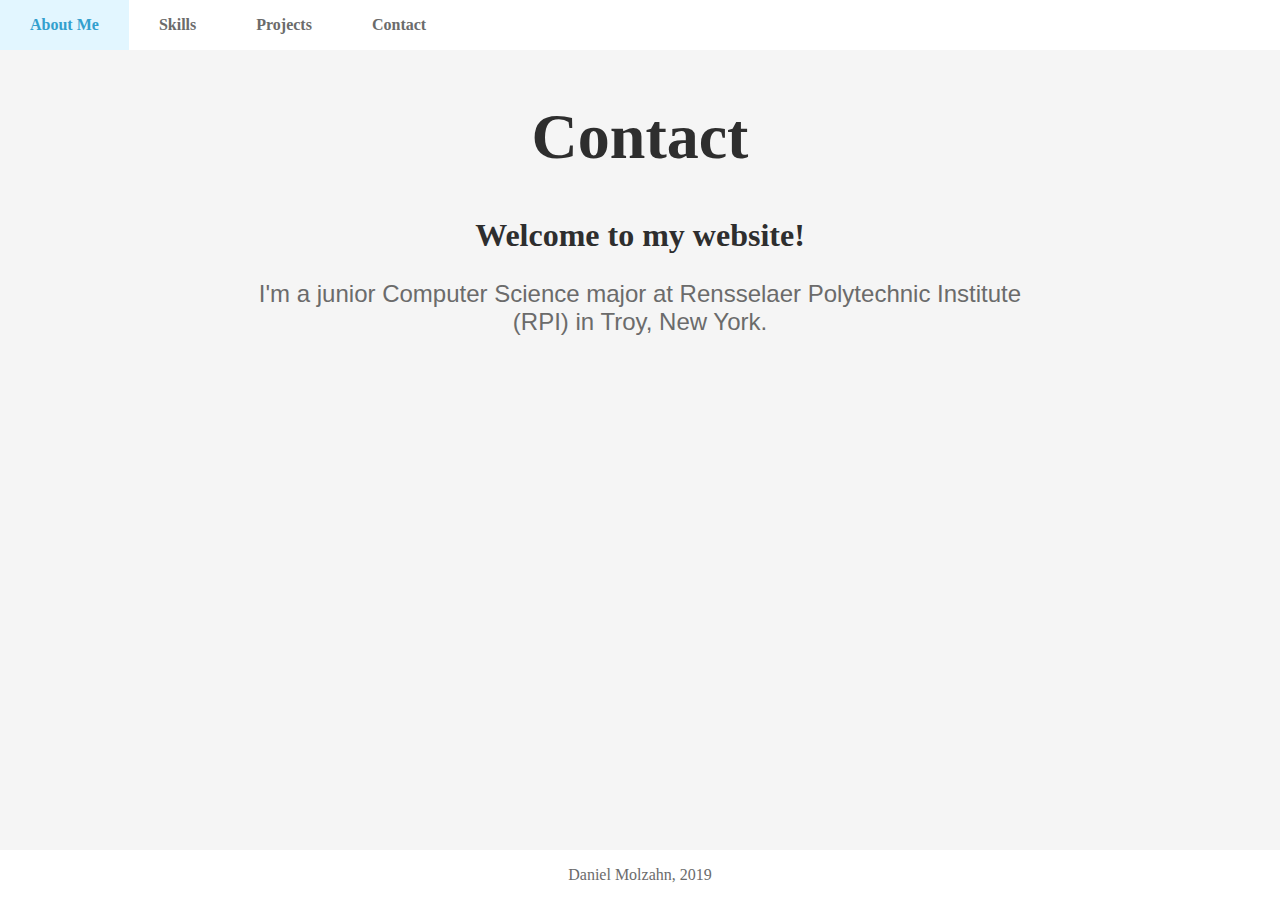
==== contact.html @ 92d6dfab "Added other tabs" ====
<html>
<head>
<link href="style1.css" rel="stylesheet">
</head>
  <div class="topbar">
    <div class="navbar">
      <ul>
        <li><a href="index.html">About Me</a></li>
        <li><a href="skills.html">Skills</a></li>
        <li><a href="projects.html">Projects</a></li>
        <li><a href="contact.html">Contact</a></li>
      </ul>
    </div>
  </div>

<body>
  <h1> Contact </h1>
  <h2> Welcome to my website! </h2>
  <p> I'm a junior Computer Science major at Rensselaer Polytechnic Institute (RPI) in Troy, New York. </p>
</body>

<footer>
  <p> Daniel Molzahn, 2019 </p>
</footer>

</html>
---- style1.css ----
h1 {
  font-family: serif;
  font-size: 64px;
  font-weight: bold;
  text-align: center;
  color: #2e2e2e;
}

h2 {
  font-family: serif;
  font-size: 32px;
  font-weight: bold;
  text-align: center;
  color: #2e2e2e;
}

body {
  font-family: sans-serif;
  background-color: #f5f5f5;
  margin-top: 100px;
  margin-bottom: 80px;
  margin-right: 20%;
  margin-left: 20%;
}

body p{
  color: #6b6b6b;
  font-size: 24px;
  text-align: center;
}

a {
  color: #33a0ce;
  font-size: 24px;
  text-align: center;
  text-decoration: none;
}


a:link {
  color: #33a0ce;
}

a:visited {
  color: #33a0ce;
}

a:hover {
  color: #247699;
}

div.navbar {
  font-size: 16px;
  font-weight: bold;
  color: #6b6b6b;

}

div.navbar ul {
    list-style-type: none;
    margin: 0;
    padding: 0;
    overflow: hidden;
    background-color: white;
}

div.navbar li {
    float: left;
    color: inherit;
    background-color: white;
}

div.navbar li a {
    display: block;
    color: inherit;
    text-align: center;
    padding: 16px 30px;
    text-decoration: none;
    background-color: white;
    font-size: inherit;
    display: inline-block;
}

div.navbar li a:hover:not(.active) {
    color: #33a0ce;
    background-color: #e2f6ff;
    font-size: inherit;

}

div.navbar .active {
    font-size: inherit;
    color: white;
    background-color: #33a0ce;


}

div.topbar {
  font-family: serif;
  position: fixed;
  top: 0;
  left: 0;
  right: 0;
  overflow: hidden;
  align-self: center;
  height: 50px;
  background-color: #fff;
}

div.topbar p{
  font-size: 16px;
  text-align: center;
}

footer {
  font-family: serif;
  position: fixed;
  bottom: 0;
  left: 0;
  right: 0;
  overflow: hidden;
  align-self: center;
  height: 50px;
  background-color: #fff;
}

footer p {
  font-size: 16px;
  text-align: center;
}
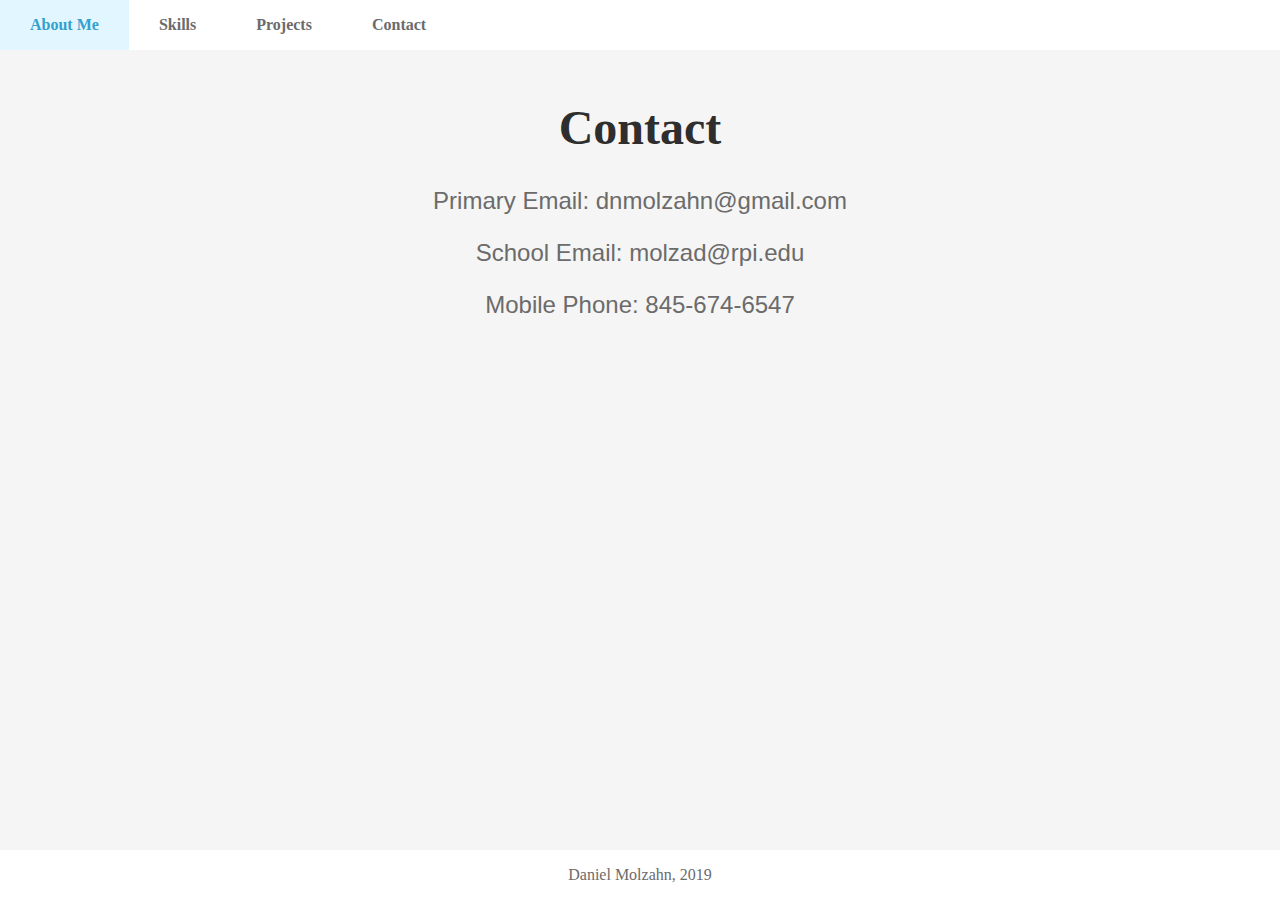
==== commit 0daee1e0: "Commit" ====
--- a/contact.html
+++ b/contact.html
@@ -15,8 +15,10 @@
 
 <body>
   <h1> Contact </h1>
-  <h2> Welcome to my website! </h2>
-  <p> I'm a junior Computer Science major at Rensselaer Polytechnic Institute (RPI) in Troy, New York. </p>
+  <p> Primary Email: dnmolzahn@gmail.com </p>
+  <p> School Email: molzad@rpi.edu </p>
+  <p> Mobile Phone: 845-674-6547
+
 </body>
 
 <footer>
--- a/style1.css
+++ b/style1.css
@@ -1,6 +1,6 @@
 h1 {
   font-family: serif;
-  font-size: 64px;
+  font-size: 48px;
   font-weight: bold;
   text-align: center;
   color: #2e2e2e;
@@ -9,6 +9,14 @@
 h2 {
   font-family: serif;
   font-size: 32px;
+  font-weight: bold;
+  text-align: center;
+  color: #2e2e2e;
+}
+
+h3 {
+  font-family: serif;
+  font-size: 24px;
   font-weight: bold;
   text-align: center;
   color: #2e2e2e;
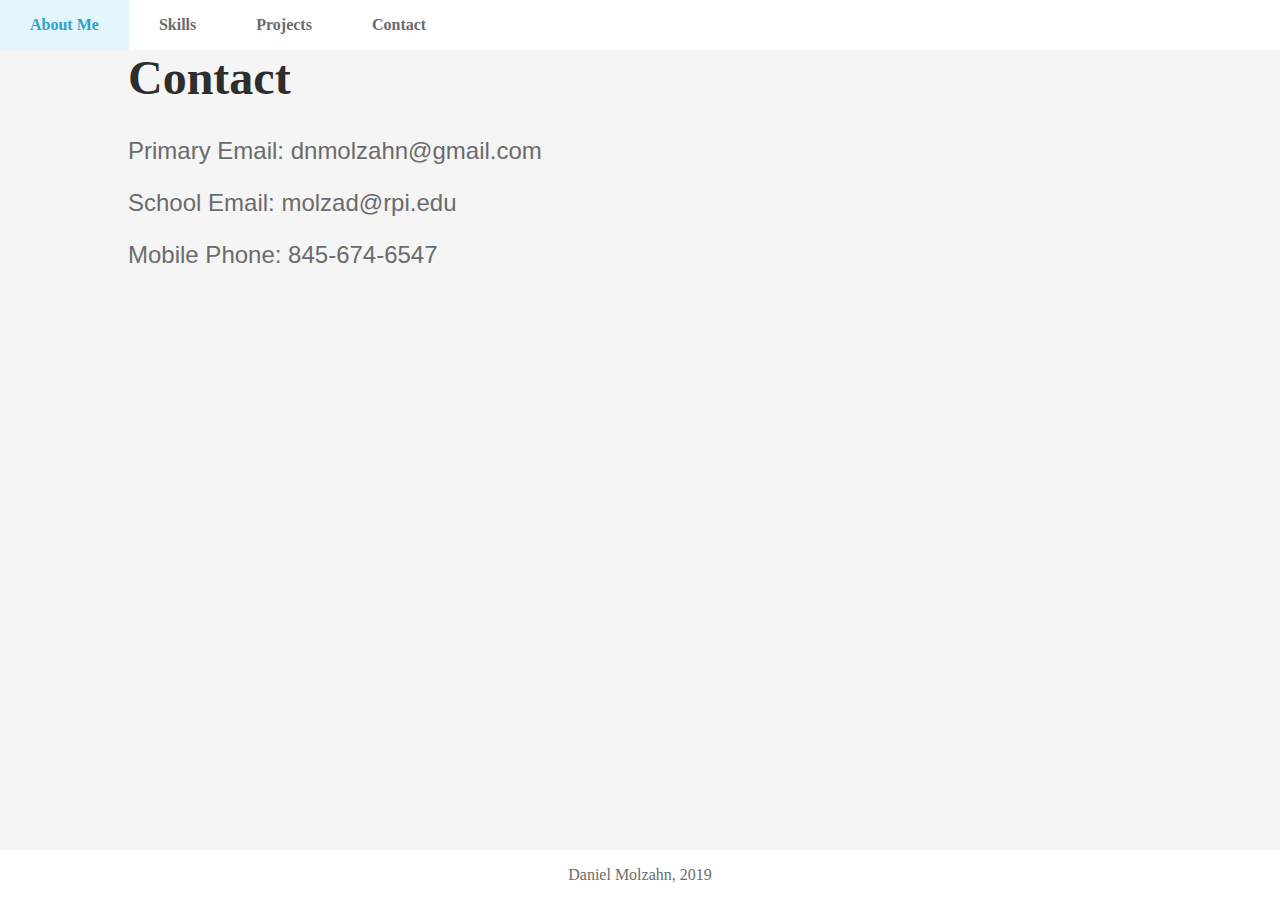
==== commit 38894e35: "commit" ====
--- a/contact.html
+++ b/contact.html
@@ -1,17 +1,19 @@
 <html>
 <head>
-<link href="style1.css" rel="stylesheet">
+  <title> Daniel Molzahn - Contact </title>
+  <link href="style1.css" rel="stylesheet">
 </head>
-  <div class="topbar">
-    <div class="navbar">
-      <ul>
-        <li><a href="index.html">About Me</a></li>
-        <li><a href="skills.html">Skills</a></li>
-        <li><a href="projects.html">Projects</a></li>
-        <li><a href="contact.html">Contact</a></li>
-      </ul>
-    </div>
+
+<div class="topbar">
+  <div class="navbar">
+    <ul>
+      <li><a href="index.html">About Me</a></li>
+      <li><a href="skills.html">Skills</a></li>
+      <li><a href="projects.html">Projects</a></li>
+      <li><a href="contact.html">Contact</a></li>
+    </ul>
   </div>
+</div>
 
 <body>
   <h1> Contact </h1>
--- a/style1.css
+++ b/style1.css
@@ -1,40 +1,40 @@
 h1 {
-  font-family: serif;
+  font-family: 'Lato';
   font-size: 48px;
   font-weight: bold;
-  text-align: center;
+  text-align: left;
   color: #2e2e2e;
 }
 
 h2 {
-  font-family: serif;
+  font-family: 'Lato';
   font-size: 32px;
   font-weight: bold;
-  text-align: center;
+  text-align: left;
   color: #2e2e2e;
 }
 
 h3 {
-  font-family: serif;
+  font-family: 'Lato';
   font-size: 24px;
   font-weight: bold;
-  text-align: center;
+  text-align: left;
   color: #2e2e2e;
 }
 
 body {
   font-family: sans-serif;
   background-color: #f5f5f5;
-  margin-top: 100px;
-  margin-bottom: 80px;
-  margin-right: 20%;
-  margin-left: 20%;
+  margin-top: 50px;
+  margin-bottom: 50px;
+  margin-right: 10%;
+  margin-left: 10%;
 }
 
-body p{
+body p {
   color: #6b6b6b;
   font-size: 24px;
-  text-align: center;
+  text-align: left;
 }
 
 a {
@@ -100,12 +100,10 @@
     font-size: inherit;
     color: white;
     background-color: #33a0ce;
-
-
 }
 
 div.topbar {
-  font-family: serif;
+  font-family: 'Lato';
   position: fixed;
   top: 0;
   left: 0;
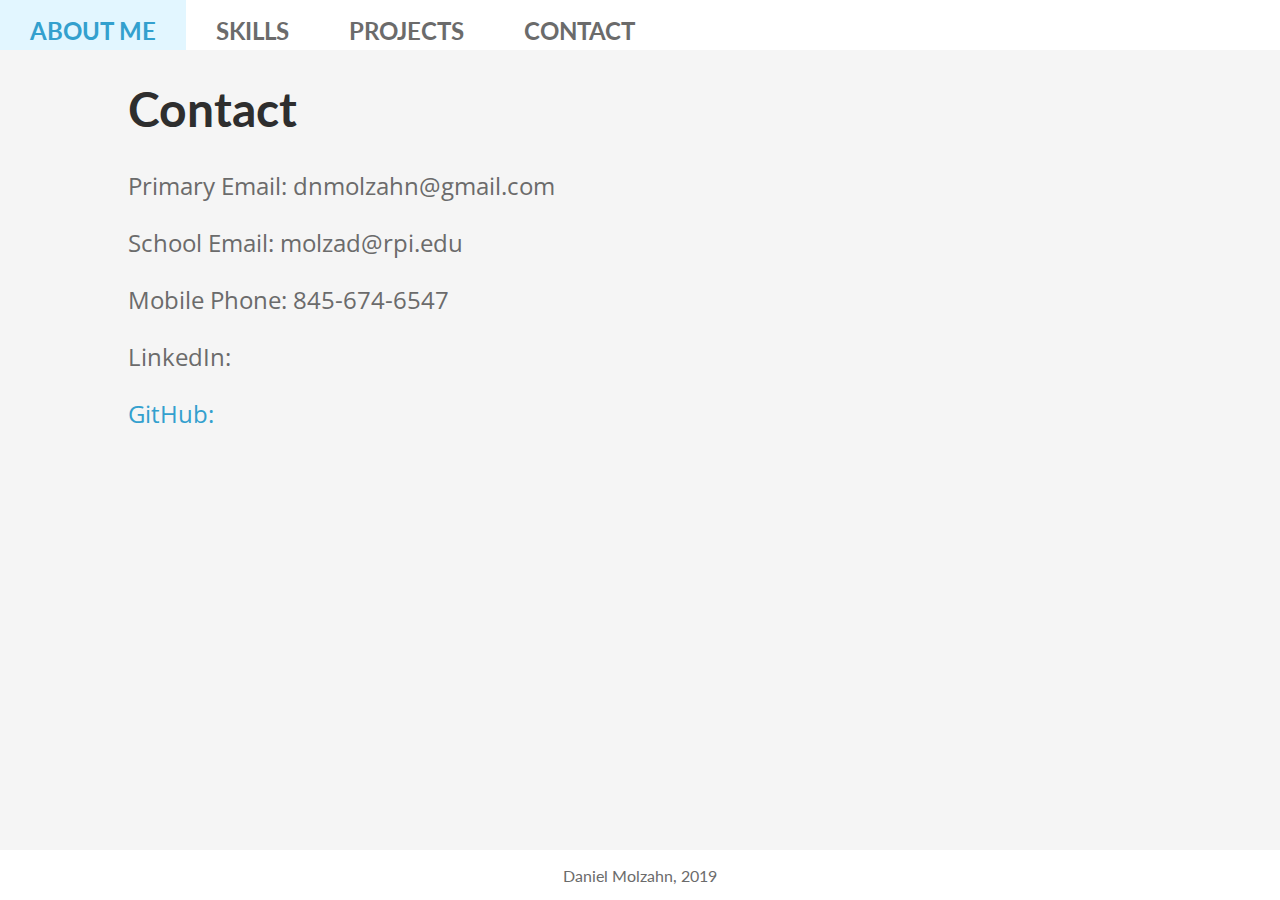
==== commit 34aa29b2: "commit" ====
--- a/contact.html
+++ b/contact.html
@@ -1,4 +1,5 @@
 <html>
+
 <head>
   <title> Daniel Molzahn - Contact </title>
   <link href="style1.css" rel="stylesheet">
@@ -7,10 +8,10 @@
 <div class="topbar">
   <div class="navbar">
     <ul>
-      <li><a href="index.html">About Me</a></li>
-      <li><a href="skills.html">Skills</a></li>
-      <li><a href="projects.html">Projects</a></li>
-      <li><a href="contact.html">Contact</a></li>
+      <li><a href="index.html">ABOUT ME</a></li>
+      <li><a href="skills.html">SKILLS</a></li>
+      <li><a href="projects.html">PROJECTS</a></li>
+      <li><a href="contact.html">CONTACT</a></li>
     </ul>
   </div>
 </div>
@@ -19,7 +20,10 @@
   <h1> Contact </h1>
   <p> Primary Email: dnmolzahn@gmail.com </p>
   <p> School Email: molzad@rpi.edu </p>
-  <p> Mobile Phone: 845-674-6547
+  <p> Mobile Phone: 845-674-6547 </p>
+  <p> LinkedIn: <a href="https://www.linkedin.com/in/daniel-molzahn/" ></p>
+  <p> GitHub: <a href="https://github.com/dmolz"></a> </p>
+
 
 </body>
 
--- a/style1.css
+++ b/style1.css
@@ -1,3 +1,6 @@
+@import url('https://fonts.googleapis.com/css?family=Lato');
+@import url('https://fonts.googleapis.com/css?family=Open+Sans');
+
 h1 {
   font-family: 'Lato';
   font-size: 48px;
@@ -23,15 +26,21 @@
 }
 
 body {
-  font-family: sans-serif;
+  font-family: 'Open Sans';
   background-color: #f5f5f5;
-  margin-top: 50px;
+  margin-top: 80px;
   margin-bottom: 50px;
   margin-right: 10%;
   margin-left: 10%;
 }
 
 body p {
+  color: #6b6b6b;
+  font-size: 24px;
+  text-align: left;
+}
+
+ul {
   color: #6b6b6b;
   font-size: 24px;
   text-align: left;
@@ -114,13 +123,13 @@
   background-color: #fff;
 }
 
-div.topbar p{
-  font-size: 16px;
+div.topbar p {
+  font-size: 18px;
   text-align: center;
 }
 
 footer {
-  font-family: serif;
+  font-family: 'Lato';
   position: fixed;
   bottom: 0;
   left: 0;
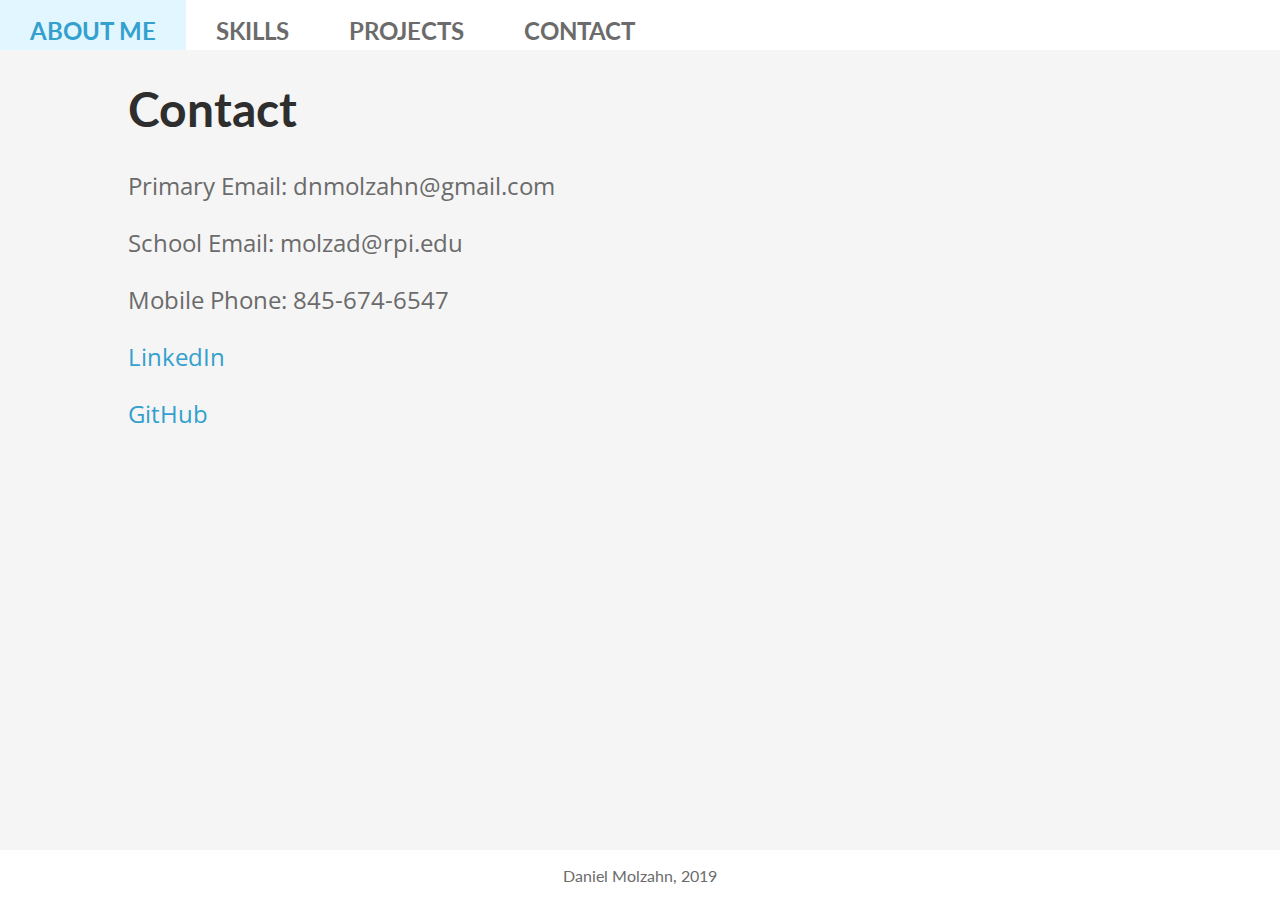
==== commit 34f939b3: "commit" ====
--- a/contact.html
+++ b/contact.html
@@ -21,8 +21,8 @@
   <p> Primary Email: dnmolzahn@gmail.com </p>
   <p> School Email: molzad@rpi.edu </p>
   <p> Mobile Phone: 845-674-6547 </p>
-  <p> LinkedIn: <a href="https://www.linkedin.com/in/daniel-molzahn/" ></p>
-  <p> GitHub: <a href="https://github.com/dmolz"></a> </p>
+  <p> <a href="https://www.linkedin.com/in/daniel-molzahn/"> LinkedIn </a> </p>
+  <p> <a href="https://github.com/dmolz">GitHub</a> </p>
 
 
 </body>
--- a/style1.css
+++ b/style1.css
@@ -40,7 +40,7 @@
   text-align: left;
 }
 
-ul {
+li {
   color: #6b6b6b;
   font-size: 24px;
   text-align: left;
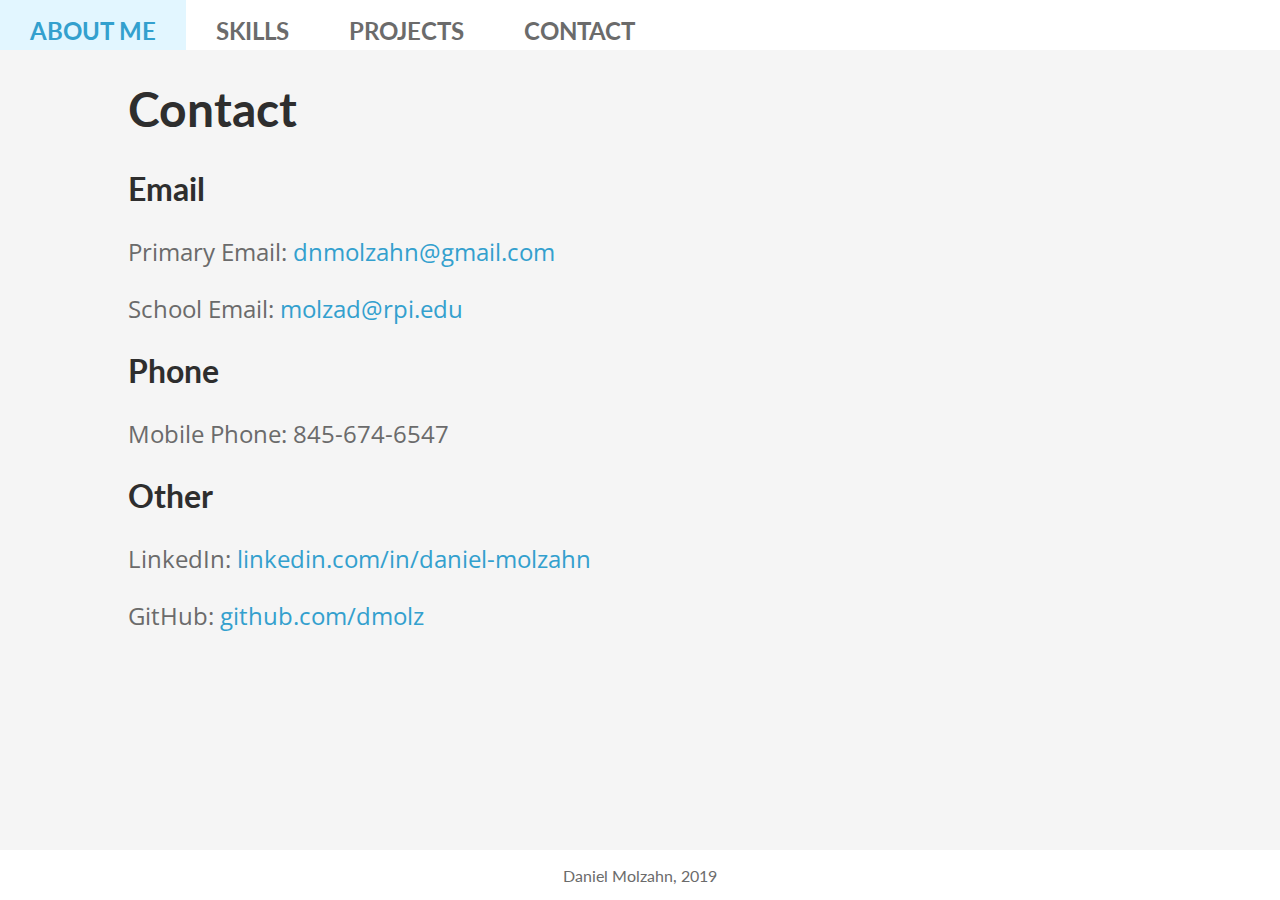
==== commit 622629d8: "Commit" ====
--- a/contact.html
+++ b/contact.html
@@ -3,6 +3,7 @@
 <head>
   <title> Daniel Molzahn - Contact </title>
   <link href="style1.css" rel="stylesheet">
+  <link rel="shortcut icon" type="image/x-icon" href="favicon">
 </head>
 
 <div class="topbar">
@@ -18,13 +19,14 @@
 
 <body>
   <h1> Contact </h1>
-  <p> Primary Email: dnmolzahn@gmail.com </p>
-  <p> School Email: molzad@rpi.edu </p>
+  <h2> Email </h2>
+  <p> Primary Email: <a href="mailto:dnmolzahn@gmail.com">dnmolzahn@gmail.com</a> </p>
+  <p> School Email: <a href="mailto:molzad@rpi.edu">molzad@rpi.edu</a> </p>
+  <h2> Phone </h2>
   <p> Mobile Phone: 845-674-6547 </p>
-  <p> <a href="https://www.linkedin.com/in/daniel-molzahn/"> LinkedIn </a> </p>
-  <p> <a href="https://github.com/dmolz">GitHub</a> </p>
-
-
+  <h2> Other </h2>
+  <p> LinkedIn: <a href="https://www.linkedin.com/in/daniel-molzahn/">linkedin.com/in/daniel-molzahn</a> </p>
+  <p> GitHub: <a href="https://github.com/dmolz">github.com/dmolz</a> </p>
 </body>
 
 <footer>
--- a/style1.css
+++ b/style1.css
@@ -124,7 +124,7 @@
 }
 
 div.topbar p {
-  font-size: 18px;
+  font-size: 16px;
   text-align: center;
 }
 
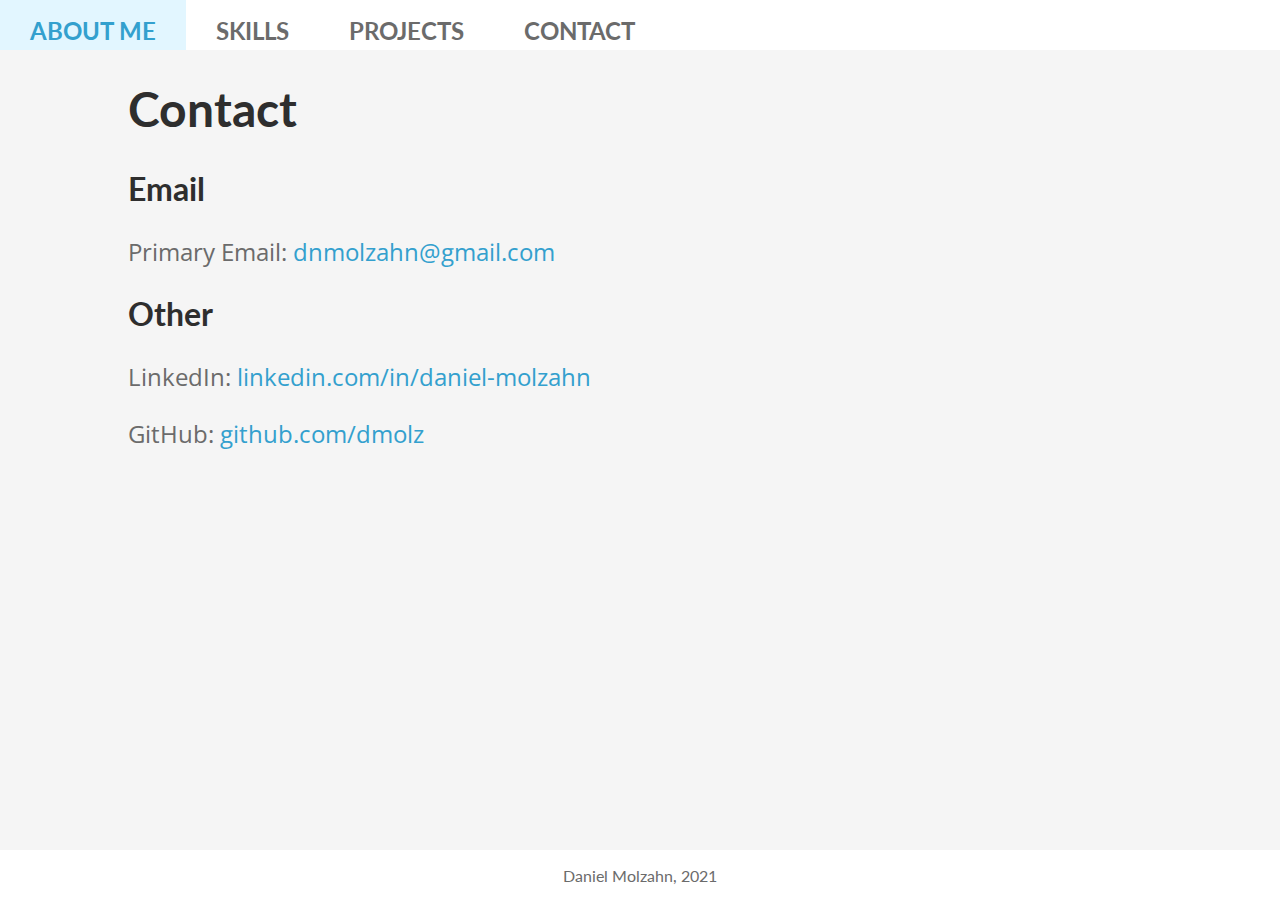
==== commit 85c641dc: "Add files via upload" ====
--- a/contact.html
+++ b/contact.html
@@ -3,7 +3,7 @@
 <head>
   <title> Daniel Molzahn - Contact </title>
   <link href="style1.css" rel="stylesheet">
-  <link rel="shortcut icon" type="image/x-icon" href="favicon">
+  <link rel="shortcut icon" type="image/x-icon" href="favicon.png">
 </head>
 
 <div class="topbar">
@@ -21,16 +21,15 @@
   <h1> Contact </h1>
   <h2> Email </h2>
   <p> Primary Email: <a href="mailto:dnmolzahn@gmail.com">dnmolzahn@gmail.com</a> </p>
-  <p> School Email: <a href="mailto:molzad@rpi.edu">molzad@rpi.edu</a> </p>
-  <h2> Phone </h2>
-  <p> Mobile Phone: 845-674-6547 </p>
+<!--  <h2> Phone </h2>-->
+<!--  <p> Mobile Phone: 845-674-6547 </p>-->
   <h2> Other </h2>
   <p> LinkedIn: <a href="https://www.linkedin.com/in/daniel-molzahn/">linkedin.com/in/daniel-molzahn</a> </p>
   <p> GitHub: <a href="https://github.com/dmolz">github.com/dmolz</a> </p>
 </body>
 
 <footer>
-  <p> Daniel Molzahn, 2019 </p>
+  <p> Daniel Molzahn, 2021 </p>
 </footer>
 
 </html>
